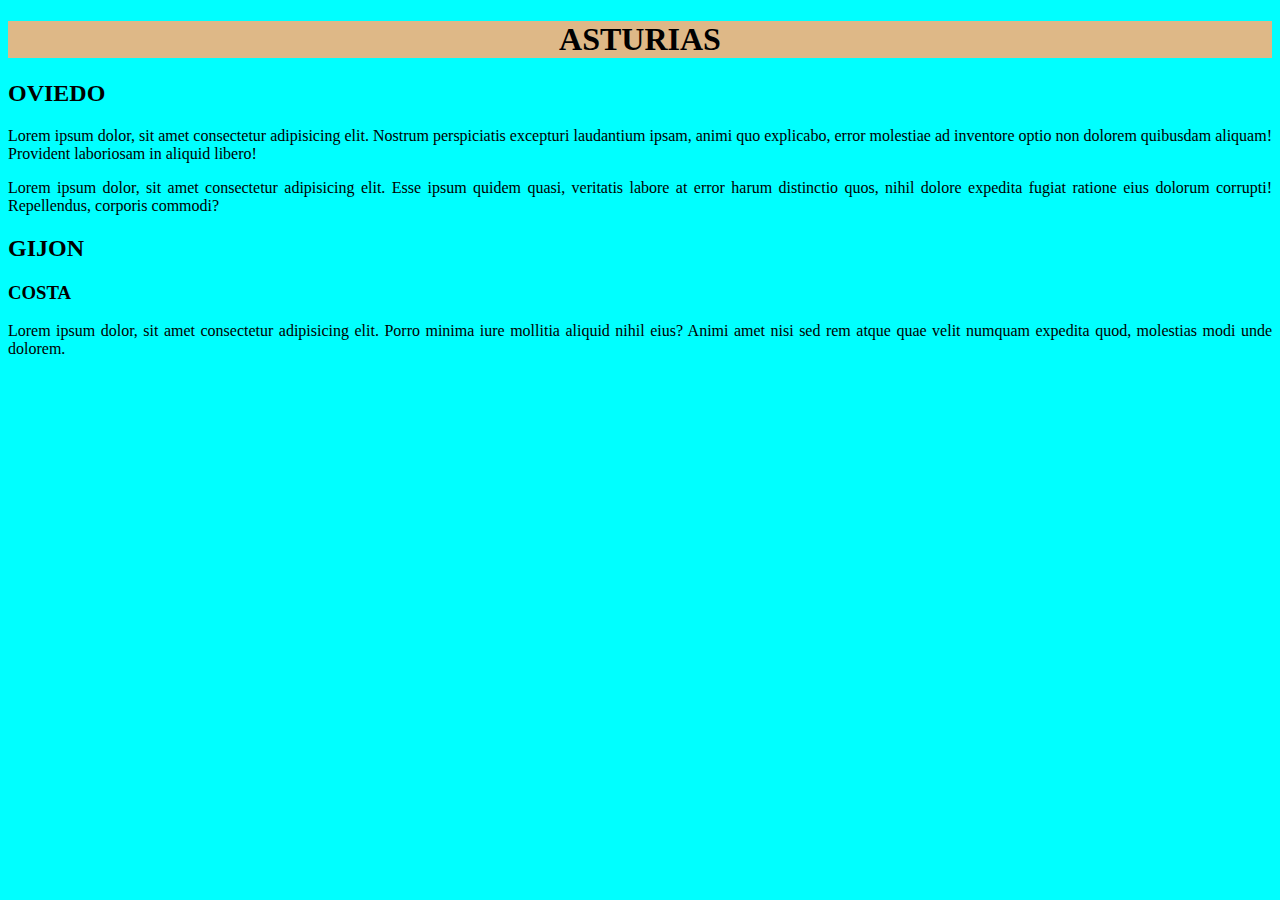
==== index.html @ e24f41d4 "Inicio Prouyecto WebAsturias" ====
<!DOCTYPE html>
<html lang="en">
<head>
    <meta charset="UTF-8">
    <meta name="viewport" content="width=device-width, initial-scale=1.0">
    <link rel="stylesheet" href="css/style.css">
    <title>Document</title>
</head>
<body>
    <h1>ASTURIAS</h1>
    <h2>OVIEDO</h2>
    <p>Lorem ipsum dolor, sit amet consectetur adipisicing elit. Nostrum perspiciatis excepturi laudantium ipsam, animi quo explicabo, error molestiae ad inventore optio non dolorem quibusdam aliquam! Provident laboriosam in aliquid libero!</p>
    <p>Lorem ipsum dolor, sit amet consectetur adipisicing elit. Esse ipsum quidem quasi, veritatis labore at error harum distinctio quos, nihil dolore expedita fugiat ratione eius dolorum corrupti! Repellendus, corporis commodi?</p>
    <h2>GIJON</h2>
    <h3>COSTA</h3>
    <p>Lorem ipsum dolor, sit amet consectetur adipisicing elit. Porro minima iure mollitia aliquid nihil eius? Animi amet nisi sed rem atque quae velit numquam expedita quod, molestias modi unde dolorem.</p>
</body>
</html>
---- css/style.css ----
body{
    background: aqua;
}

h1{
    text-align: center;
   background-color: burlywood;
}

p{
    text-align: justify;
}
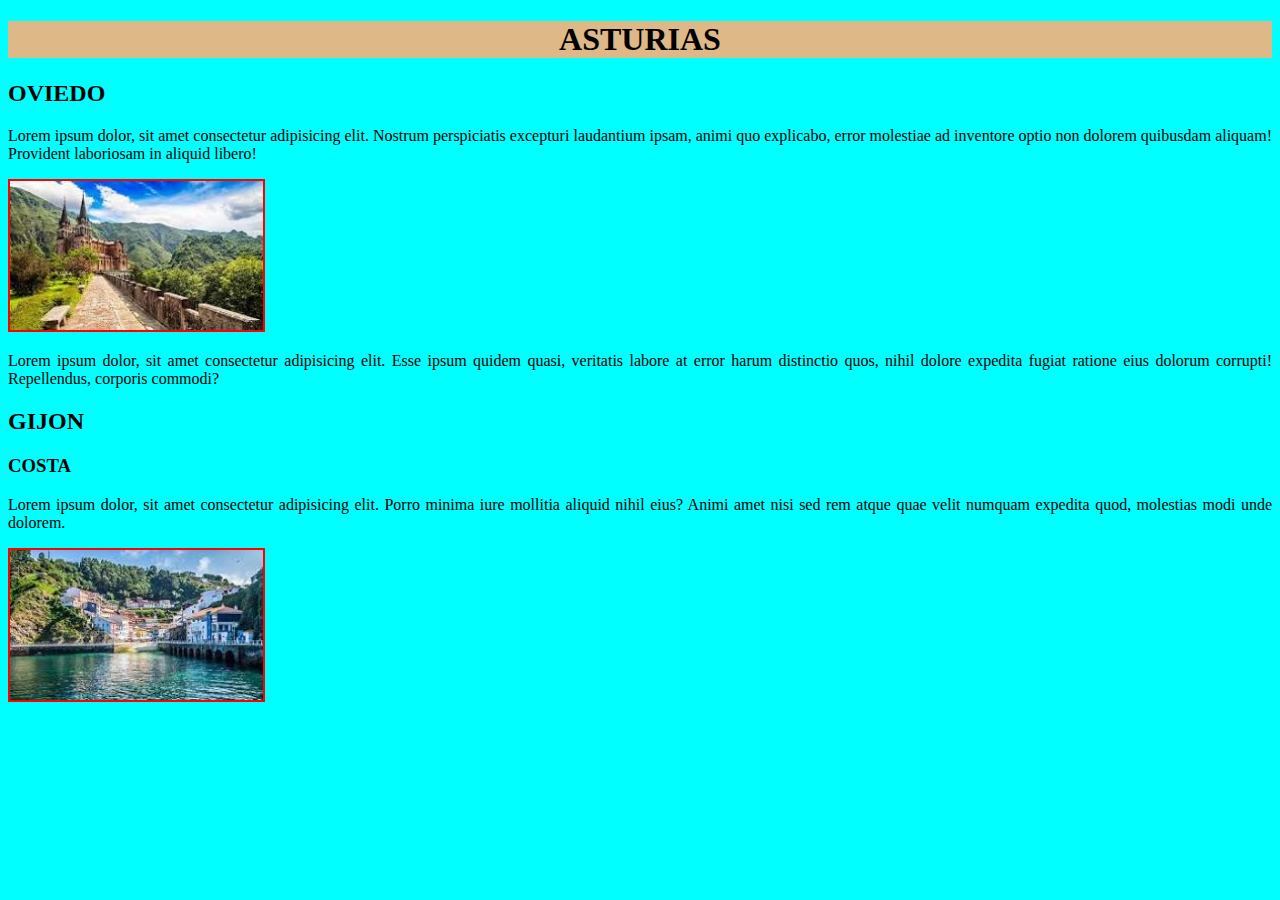
==== commit 774a0454: "imagenes Asturias" ====
--- a/index.html
+++ b/index.html
@@ -10,9 +10,12 @@
     <h1>ASTURIAS</h1>
     <h2>OVIEDO</h2>
     <p>Lorem ipsum dolor, sit amet consectetur adipisicing elit. Nostrum perspiciatis excepturi laudantium ipsam, animi quo explicabo, error molestiae ad inventore optio non dolorem quibusdam aliquam! Provident laboriosam in aliquid libero!</p>
+    <img src="img/foto1.jpg" alt="">
     <p>Lorem ipsum dolor, sit amet consectetur adipisicing elit. Esse ipsum quidem quasi, veritatis labore at error harum distinctio quos, nihil dolore expedita fugiat ratione eius dolorum corrupti! Repellendus, corporis commodi?</p>
     <h2>GIJON</h2>
     <h3>COSTA</h3>
     <p>Lorem ipsum dolor, sit amet consectetur adipisicing elit. Porro minima iure mollitia aliquid nihil eius? Animi amet nisi sed rem atque quae velit numquam expedita quod, molestias modi unde dolorem.</p>
+    <img src="img/foto2.jpg" alt="">
+
 </body>
 </html>--- a/css/style.css
+++ b/css/style.css
@@ -9,4 +9,9 @@
 
 p{
     text-align: justify;
+}
+
+img{
+    width: 20%;
+    border: 2pt red solid;
 }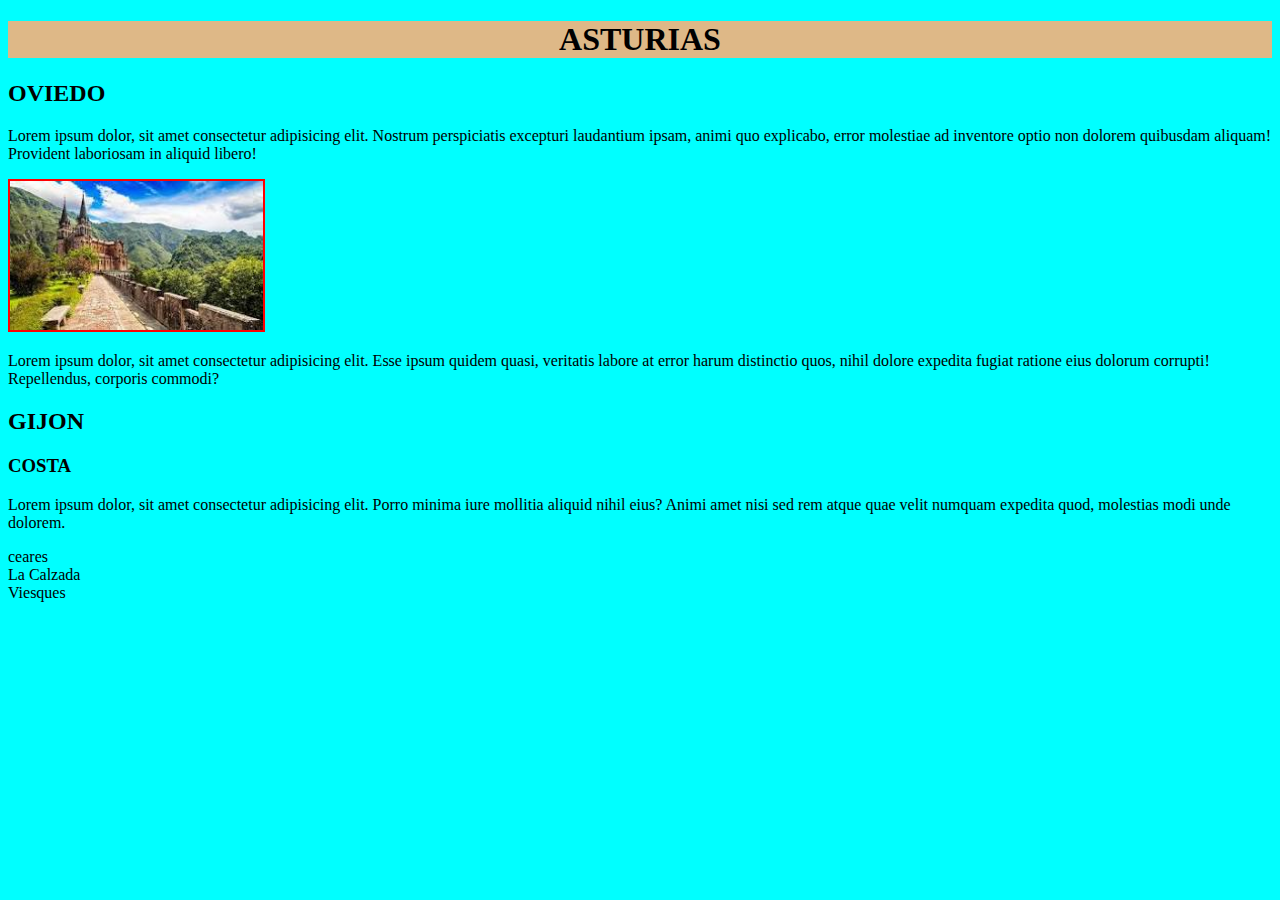
==== commit b957760b: "web ListaViñetas" ====
--- a/index.html
+++ b/index.html
@@ -15,7 +15,11 @@
     <h2>GIJON</h2>
     <h3>COSTA</h3>
     <p>Lorem ipsum dolor, sit amet consectetur adipisicing elit. Porro minima iure mollitia aliquid nihil eius? Animi amet nisi sed rem atque quae velit numquam expedita quod, molestias modi unde dolorem.</p>
-    <img src="img/foto2.jpg" alt="">
+   
+    <ul></ul>
+    <li>ceares</li>
+    <li>La Calzada</li>
+    <li>Viesques</li>
 
 </body>
 </html>--- a/css/style.css
+++ b/css/style.css
@@ -7,11 +7,12 @@
    background-color: burlywood;
 }
 
-p{
-    text-align: justify;
-}
 
 img{
     width: 20%;
     border: 2pt red solid;
+}
+
+ul{
+    font-size: medium;
 }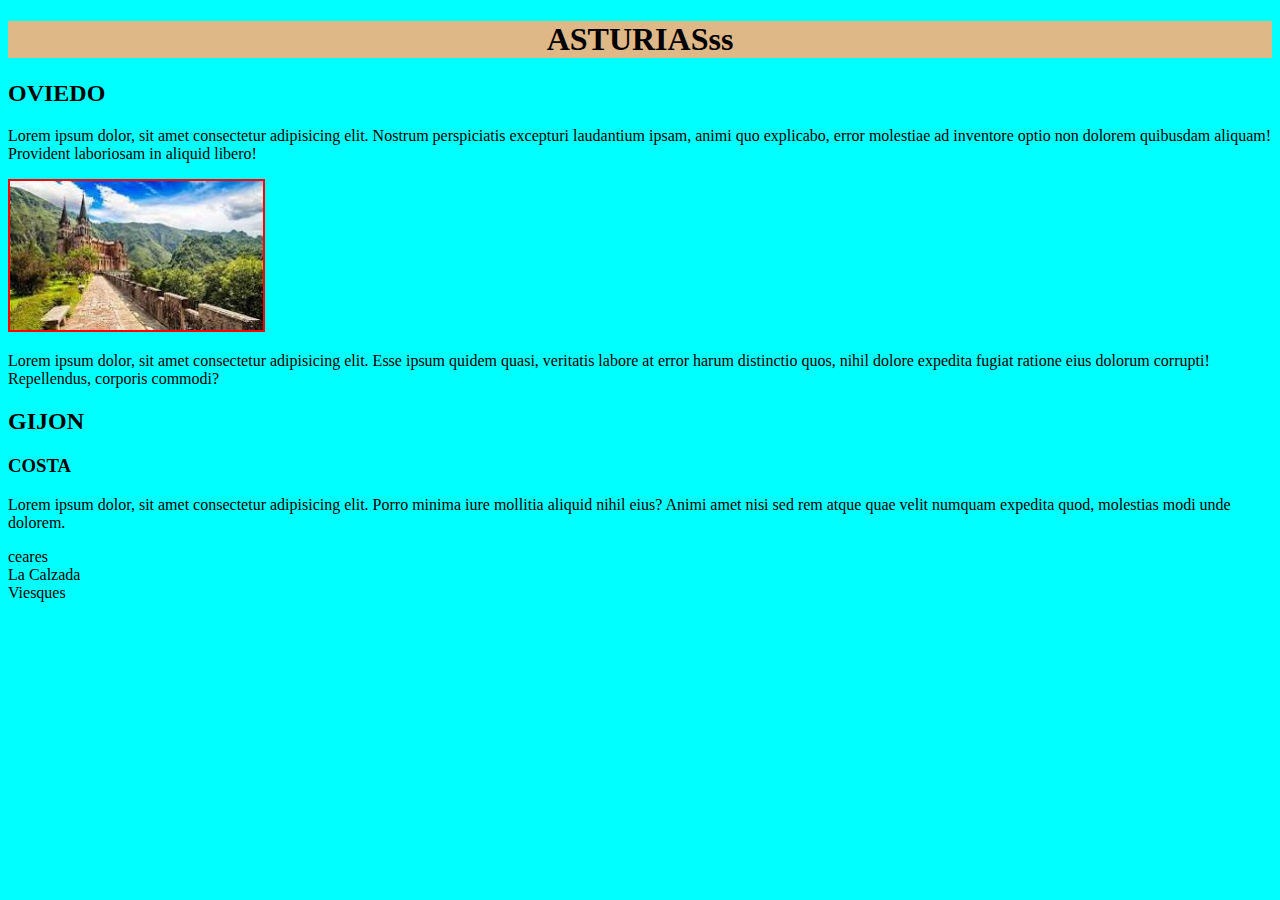
==== commit 9869be6c: "modificacion titululo" ====
--- a/index.html
+++ b/index.html
@@ -4,10 +4,11 @@
     <meta charset="UTF-8">
     <meta name="viewport" content="width=device-width, initial-scale=1.0">
     <link rel="stylesheet" href="css/style.css">
+    <script src="js/INDES.js"></script>
     <title>Document</title>
 </head>
 <body>
-    <h1>ASTURIAS</h1>
+    <h1>ASTURIASss</h1>
     <h2>OVIEDO</h2>
     <p>Lorem ipsum dolor, sit amet consectetur adipisicing elit. Nostrum perspiciatis excepturi laudantium ipsam, animi quo explicabo, error molestiae ad inventore optio non dolorem quibusdam aliquam! Provident laboriosam in aliquid libero!</p>
     <img src="img/foto1.jpg" alt="">
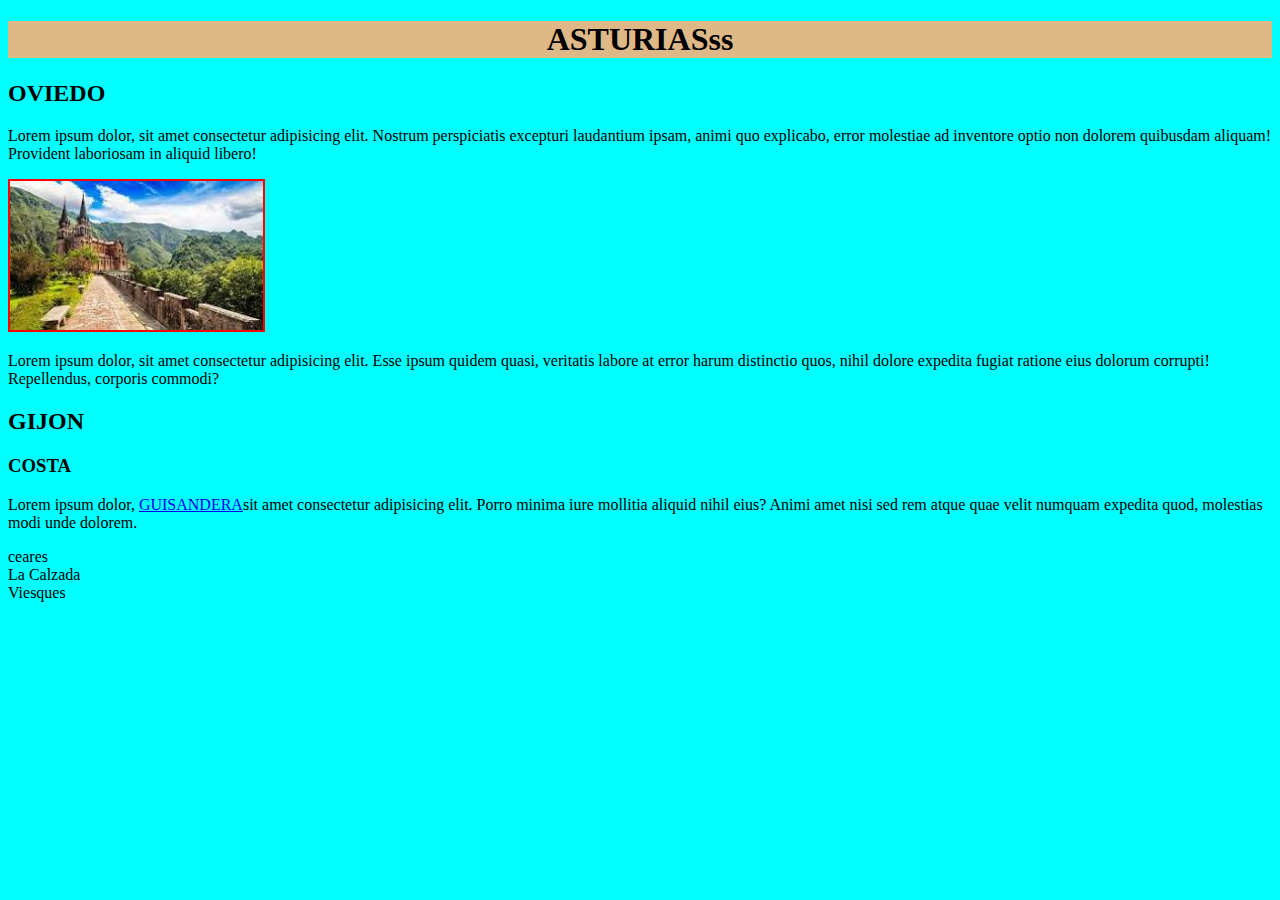
==== commit ce19cead: "escultura guisandera" ====
--- a/index.html
+++ b/index.html
@@ -15,7 +15,7 @@
     <p>Lorem ipsum dolor, sit amet consectetur adipisicing elit. Esse ipsum quidem quasi, veritatis labore at error harum distinctio quos, nihil dolore expedita fugiat ratione eius dolorum corrupti! Repellendus, corporis commodi?</p>
     <h2>GIJON</h2>
     <h3>COSTA</h3>
-    <p>Lorem ipsum dolor, sit amet consectetur adipisicing elit. Porro minima iure mollitia aliquid nihil eius? Animi amet nisi sed rem atque quae velit numquam expedita quod, molestias modi unde dolorem.</p>
+    <p>Lorem ipsum dolor, <a href="catalogo/guisandera.html">GUISANDERA</a>sit amet consectetur adipisicing elit. Porro minima iure mollitia aliquid nihil eius? Animi amet nisi sed rem atque quae velit numquam expedita quod, molestias modi unde dolorem.</p>
    
     <ul></ul>
     <li>ceares</li>
